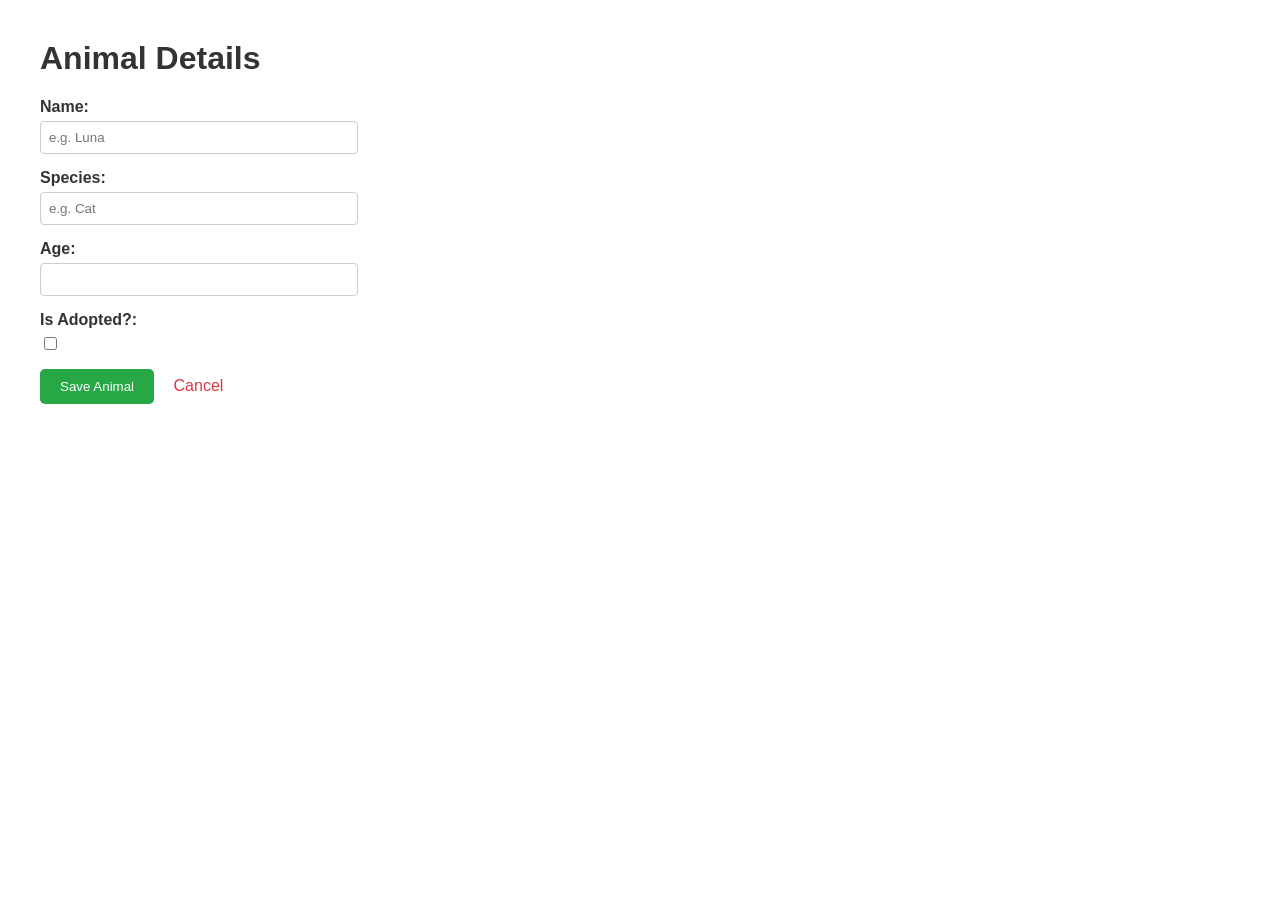
==== animalshelter/src/main/resources/templates/animal_form.html @ 87bfd928 "Vistas de lista y formulario para Animal" ====
<!DOCTYPE html>
<html lang="en" xmlns:th="http://www.thymeleaf.org">
<head>
    <meta charset="UTF-8">
    <title>Animal Form</title>
    <style>
        body { font-family: Arial, sans-serif; margin: 40px; color: #333; }
        .form-group { margin-bottom: 15px; }
        label { display: block; font-weight: bold; margin-bottom: 5px; }
        input[type="text"], input[type="number"] { width: 300px; padding: 8px; border: 1px solid #ccc; border-radius: 4px; }
        button { padding: 10px 20px; background-color: #28a745; color: white; border: none; border-radius: 5px; cursor: pointer; }
        a { margin-left: 15px; color: #dc3545; text-decoration: none; }
    </style>
</head>
<body>

    <h1>Animal Details</h1>

    <form th:action="@{/animals/save}" th:object="${animal}" method="post">
        
        <input type="hidden" th:field="*{id}">

        <div class="form-group">
            <label>Name:</label>
            <input type="text" th:field="*{name}" required placeholder="e.g. Luna">
        </div>
        
        <div class="form-group">
            <label>Species:</label>
            <input type="text" th:field="*{species}" required placeholder="e.g. Cat">
        </div>
        
        <div class="form-group">
            <label>Age:</label>
            <input type="number" th:field="*{age}" required min="0">
        </div>
        
        <div class="form-group">
            <label>Is Adopted?:</label>
            <input type="checkbox" th:field="*{adopted}">
        </div>

        <button type="submit">Save Animal</button>
        <a href="/animals">Cancel</a>
    </form>

</body>
</html>
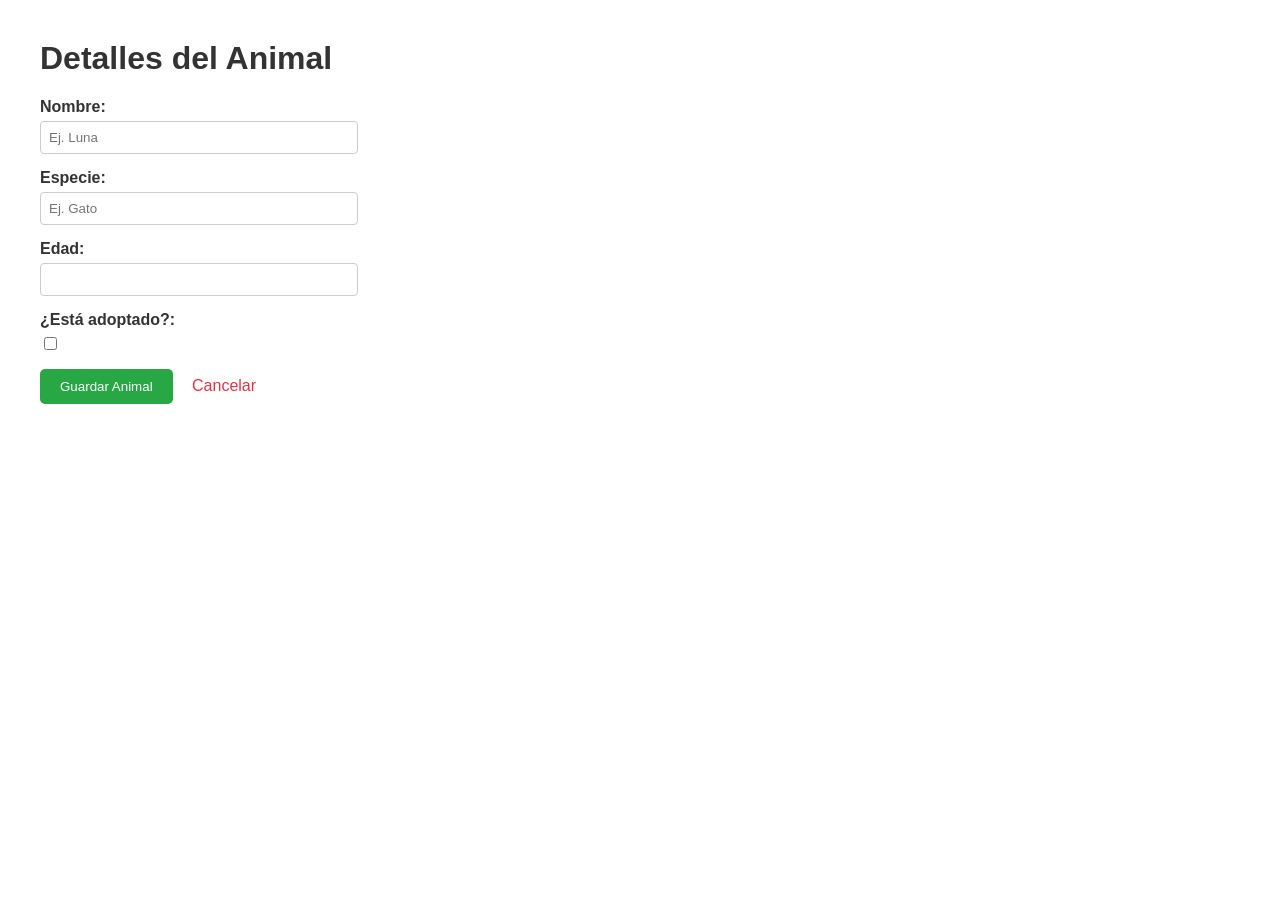
==== commit ccda37bd: "Añadido AnimalRestController" ====
--- a/animalshelter/src/main/resources/templates/animal_form.html
+++ b/animalshelter/src/main/resources/templates/animal_form.html
@@ -1,8 +1,8 @@
 <!DOCTYPE html>
-<html lang="en" xmlns:th="http://www.thymeleaf.org">
+<html lang="es" xmlns:th="http://www.thymeleaf.org">
 <head>
     <meta charset="UTF-8">
-    <title>Animal Form</title>
+    <title>Formulario de Animal</title>
     <style>
         body { font-family: Arial, sans-serif; margin: 40px; color: #333; }
         .form-group { margin-bottom: 15px; }
@@ -14,34 +14,34 @@
 </head>
 <body>
 
-    <h1>Animal Details</h1>
+    <h1>Detalles del Animal</h1>
 
     <form th:action="@{/animals/save}" th:object="${animal}" method="post">
         
         <input type="hidden" th:field="*{id}">
 
         <div class="form-group">
-            <label>Name:</label>
-            <input type="text" th:field="*{name}" required placeholder="e.g. Luna">
+            <label>Nombre:</label>
+            <input type="text" th:field="*{name}" required placeholder="Ej. Luna">
         </div>
         
         <div class="form-group">
-            <label>Species:</label>
-            <input type="text" th:field="*{species}" required placeholder="e.g. Cat">
+            <label>Especie:</label>
+            <input type="text" th:field="*{species}" required placeholder="Ej. Gato">
         </div>
         
         <div class="form-group">
-            <label>Age:</label>
+            <label>Edad:</label>
             <input type="number" th:field="*{age}" required min="0">
         </div>
         
         <div class="form-group">
-            <label>Is Adopted?:</label>
+            <label>¿Está adoptado?:</label>
             <input type="checkbox" th:field="*{adopted}">
         </div>
 
-        <button type="submit">Save Animal</button>
-        <a href="/animals">Cancel</a>
+        <button type="submit">Guardar Animal</button>
+        <a href="/animals">Cancelar</a>
     </form>
 
 </body>
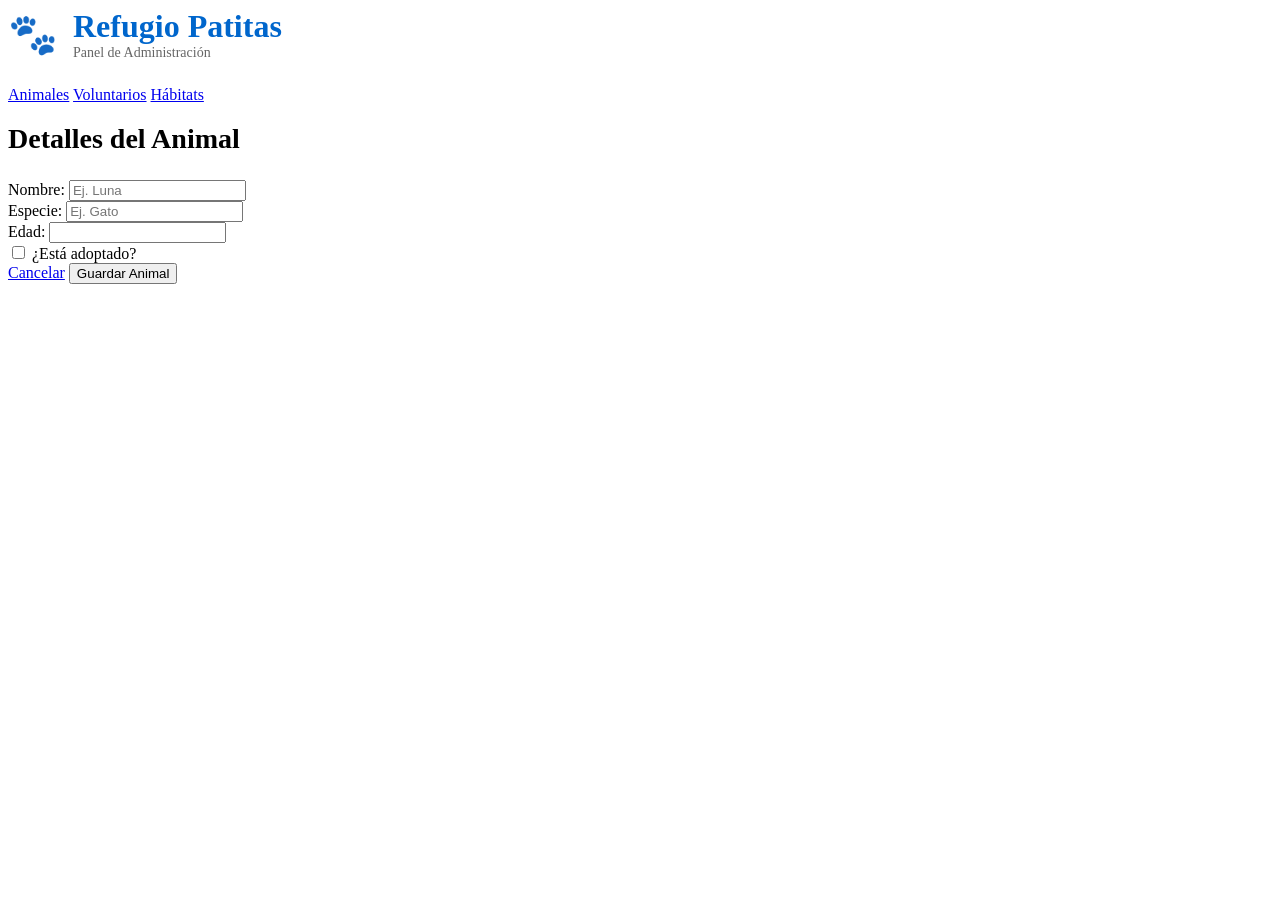
==== commit 8603bf69: "Overall Changes + added 404 error page & modifications in entities, edited add habitat function" ====
--- a/animalshelter/src/main/resources/templates/animal_form.html
+++ b/animalshelter/src/main/resources/templates/animal_form.html
@@ -3,46 +3,57 @@
 <head>
     <meta charset="UTF-8">
     <title>Formulario de Animal</title>
-    <style>
-        body { font-family: Arial, sans-serif; margin: 40px; color: #333; }
-        .form-group { margin-bottom: 15px; }
-        label { display: block; font-weight: bold; margin-bottom: 5px; }
-        input[type="text"], input[type="number"] { width: 300px; padding: 8px; border: 1px solid #ccc; border-radius: 4px; }
-        button { padding: 10px 20px; background-color: #28a745; color: white; border: none; border-radius: 5px; cursor: pointer; }
-        a { margin-left: 15px; color: #dc3545; text-decoration: none; }
-    </style>
+    <link rel="stylesheet" th:href="@{/css/style.css}">
 </head>
 <body>
-
-    <h1>Detalles del Animal</h1>
-
-    <form th:action="@{/animals/save}" th:object="${animal}" method="post">
-        
-        <input type="hidden" th:field="*{id}">
-
-        <div class="form-group">
-            <label>Nombre:</label>
-            <input type="text" th:field="*{name}" required placeholder="Ej. Luna">
-        </div>
-        
-        <div class="form-group">
-            <label>Especie:</label>
-            <input type="text" th:field="*{species}" required placeholder="Ej. Gato">
-        </div>
-        
-        <div class="form-group">
-            <label>Edad:</label>
-            <input type="number" th:field="*{age}" required min="0">
-        </div>
-        
-        <div class="form-group">
-            <label>¿Está adoptado?:</label>
-            <input type="checkbox" th:field="*{adopted}">
+    <div class="container">
+        <div style="margin-bottom: 25px; display: flex; align-items: center; gap: 15px;">
+            <span style="font-size: 40px;">🐾</span>
+            <div>
+                <h1 style="margin: 0; color: #0066cc;">Refugio Patitas</h1>
+                <p style="margin: 0; color: #666666; font-size: 14px;">Panel de Administración</p>
+            </div>
         </div>
 
-        <button type="submit">Guardar Animal</button>
-        <a href="/animals">Cancelar</a>
-    </form>
+        <div class="nav-links">
+            <a href="/animals" class="active">Animales</a>
+            <a href="/volunteers">Voluntarios</a>
+            <a href="/habitats">Hábitats</a>
+        </div>
 
+        <div class="form-container">
+            <h1 style="margin-bottom: 25px; font-size: 1.75rem;">Detalles del Animal</h1>
+
+            <form th:action="@{/animals/save}" th:object="${animal}" method="post">
+                <input type="hidden" th:field="*{id}">
+                <input type="hidden" th:field="*{entryDate}">
+
+                <div class="form-group">
+                    <label>Nombre:</label>
+                    <input type="text" th:field="*{name}" required placeholder="Ej. Luna">
+                </div>
+                
+                <div class="form-group">
+                    <label>Especie:</label>
+                    <input type="text" th:field="*{species}" required placeholder="Ej. Gato">
+                </div>
+                
+                <div class="form-group">
+                    <label>Edad:</label>
+                    <input type="number" th:field="*{age}" required min="0">
+                </div>
+                
+                <div class="form-group checkbox-group">
+                    <input type="checkbox" th:field="*{adopted}">
+                    <label>¿Está adoptado?</label>
+                </div>
+
+                <div class="form-actions">
+                    <a href="/animals" class="btn btn-outline">Cancelar</a>
+                    <button type="submit" class="btn btn-primary">Guardar Animal</button>
+                </div>
+            </form>
+        </div>
+    </div>
 </body>
 </html>
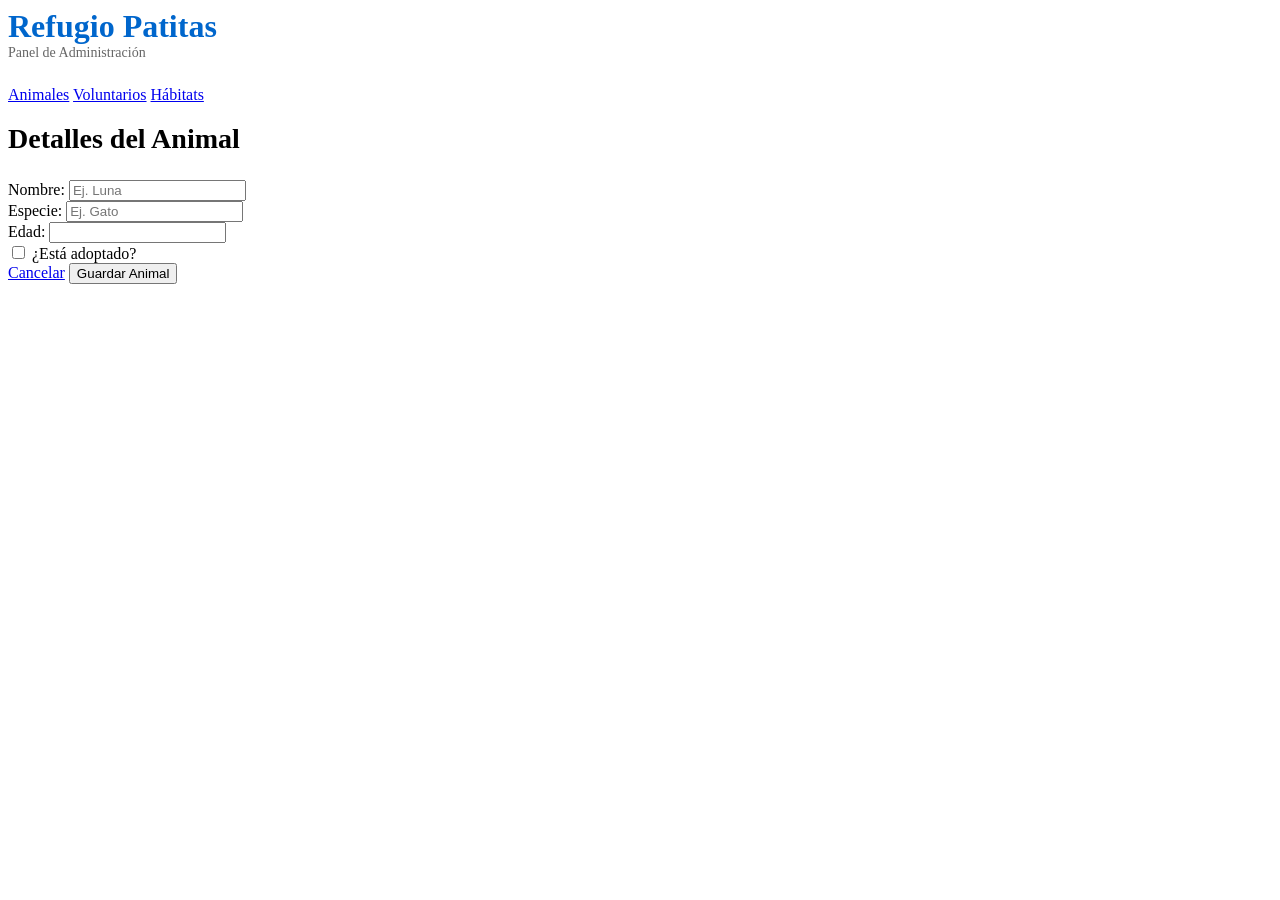
==== commit 227234c0: "me había hecho un lío ya está" ====
--- a/animalshelter/src/main/resources/templates/animal_form.html
+++ b/animalshelter/src/main/resources/templates/animal_form.html
@@ -8,7 +8,6 @@
 <body>
     <div class="container">
         <div style="margin-bottom: 25px; display: flex; align-items: center; gap: 15px;">
-            <span style="font-size: 40px;">🐾</span>
             <div>
                 <h1 style="margin: 0; color: #0066cc;">Refugio Patitas</h1>
                 <p style="margin: 0; color: #666666; font-size: 14px;">Panel de Administración</p>
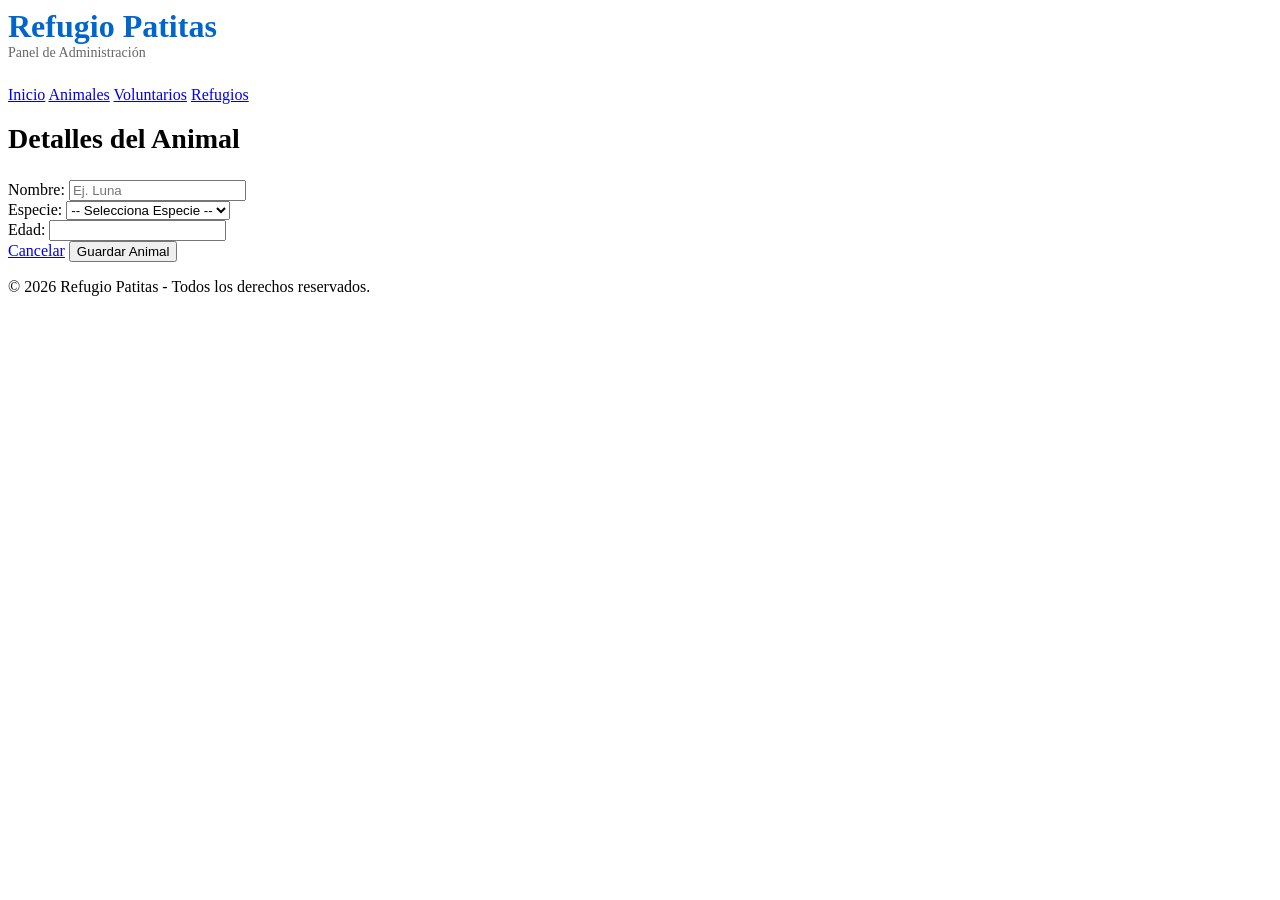
==== commit c3ea2fe8: "updated everything + overall finish" ====
--- a/animalshelter/src/main/resources/templates/animal_form.html
+++ b/animalshelter/src/main/resources/templates/animal_form.html
@@ -3,6 +3,7 @@
 <head>
     <meta charset="UTF-8">
     <title>Formulario de Animal</title>
+    <link rel="icon" type="image/png" href="/images/logo.png">
     <link rel="stylesheet" th:href="@{/css/style.css}">
 </head>
 <body>
@@ -15,9 +16,10 @@
         </div>
 
         <div class="nav-links">
+            <a href="/">Inicio</a>
             <a href="/animals" class="active">Animales</a>
             <a href="/volunteers">Voluntarios</a>
-            <a href="/habitats">Hábitats</a>
+            <a href="/refuges">Refugios</a>
         </div>
 
         <div class="form-container">
@@ -34,7 +36,17 @@
                 
                 <div class="form-group">
                     <label>Especie:</label>
-                    <input type="text" th:field="*{species}" required placeholder="Ej. Gato">
+                    <select th:field="*{species}" id="speciesSelect" required>
+                        <option value="">-- Selecciona Especie --</option>
+                        <option th:each="specie : ${speciesList}"
+                                th:value="${specie}"
+                                th:text="${specie.name()}"></option>
+                    </select>
+                </div>
+
+                <div class="form-group" id="customSpeciesDiv" style="display: none;">
+                    <label>Especie (Otra):</label>
+                    <input type="text" th:field="*{customSpecies}" id="customSpeciesInput" placeholder="Ej. Huron">
                 </div>
                 
                 <div class="form-group">
@@ -42,11 +54,6 @@
                     <input type="number" th:field="*{age}" required min="0">
                 </div>
                 
-                <div class="form-group checkbox-group">
-                    <input type="checkbox" th:field="*{adopted}">
-                    <label>¿Está adoptado?</label>
-                </div>
-
                 <div class="form-actions">
                     <a href="/animals" class="btn btn-outline">Cancelar</a>
                     <button type="submit" class="btn btn-primary">Guardar Animal</button>
@@ -54,5 +61,31 @@
             </form>
         </div>
     </div>
+
+    <script>
+        document.addEventListener('DOMContentLoaded', function() {
+            var speciesSelect = document.getElementById('speciesSelect');
+            var customSpeciesDiv = document.getElementById('customSpeciesDiv');
+            var customSpeciesInput = document.getElementById('customSpeciesInput');
+
+            function toggleCustomSpecies() {
+                if (speciesSelect.value === 'OTRO') {
+                    customSpeciesDiv.style.display = 'block';
+                    customSpeciesInput.setAttribute('required', 'required');
+                } else {
+                    customSpeciesDiv.style.display = 'none';
+                    customSpeciesInput.removeAttribute('required');
+                    customSpeciesInput.value = '';
+                }
+            }
+
+            speciesSelect.addEventListener('change', toggleCustomSpecies);
+            toggleCustomSpecies();
+        });
+    </script>
+    
+    <footer>
+        <p>&copy; 2026 Refugio Patitas - Todos los derechos reservados.</p>
+    </footer>
 </body>
 </html>
